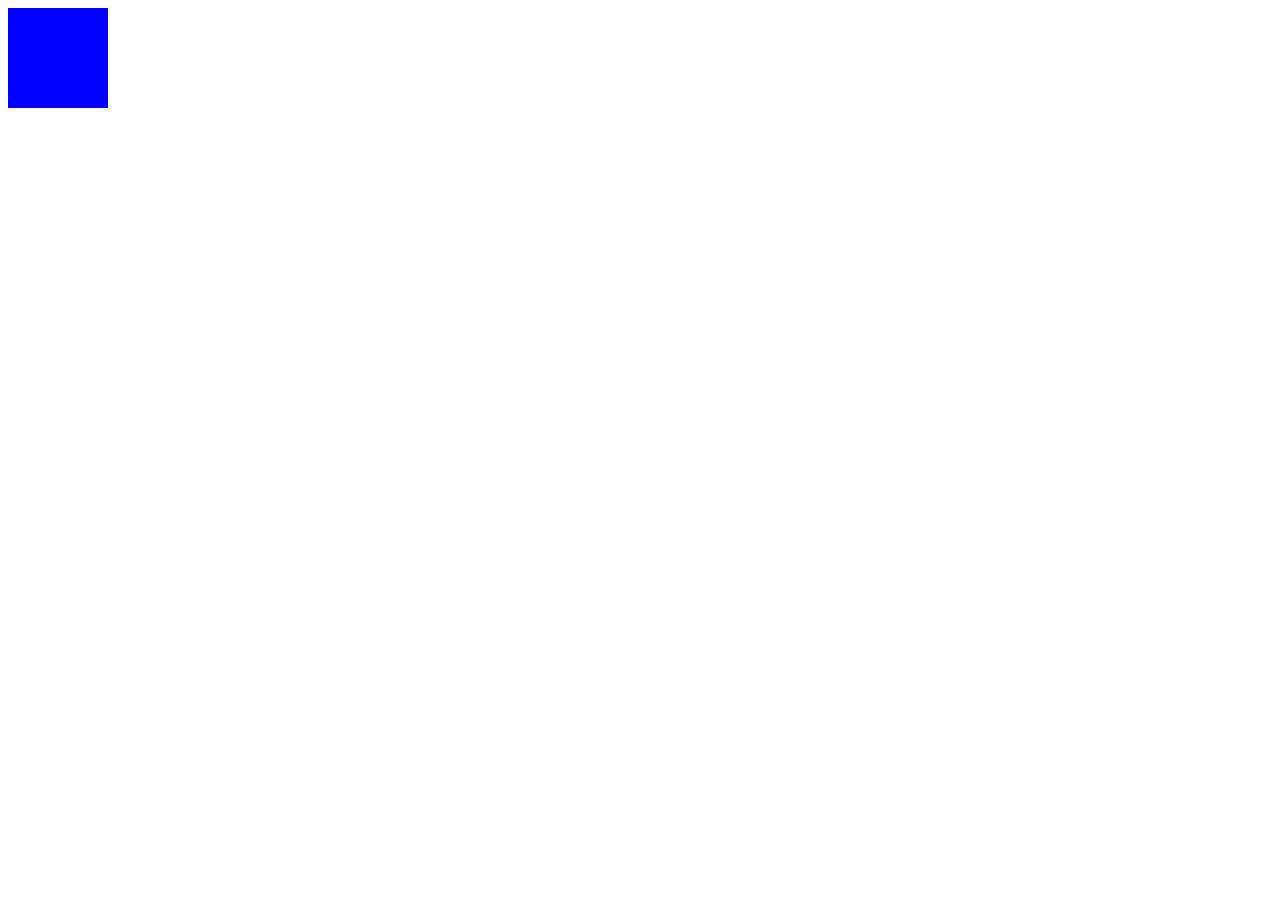
==== index.html @ 0063b30b "nev" ====
<!DOCTYPE html>
<html lang="en">
<head>
    <meta charset="UTF-8">
    <meta http-equiv="X-UA-Compatible" content="IE=edge">
    <meta name="viewport" content="width=device-width, initial-scale=1.0">
    <title>Document</title>
    <link rel="preconnect" href="https://fonts.googleapis.com">
    <link rel="preconnect" href="https://fonts.gstatic.com" crossorigin>
    <link href="https://fonts.googleapis.com/css2?family=Raleway:wght@700&family=Roboto:wght@400;500;700;900&display=swap" rel="stylesheet">
    <link rel="stylesheet" href="https://cdnjs.cloudflare.com/ajax/libs/modern-normalize/1.1.0/modern-normalize.min.css" integrity="sha512-wpPYUAdjBVSE4KJnH1VR1HeZfpl1ub8YT/NKx4PuQ5NmX2tKuGu6U/JRp5y+Y8XG2tV+wKQpNHVUX03MfMFn9Q==" crossorigin="anonymous" referrerpolicy="no-referrer" />
    <link rel="stylesheet" href="./css/style.css">
</head>
<body>
    <div class="transform">
        <div class="position">
    
        </div>
    </div>
</body>
</html>
---- css/style.css ----
.transform{
    width: 100px;
    height: 100px;
    background-color: blue;
    position: relative;
}

.positioin{
    position: absolute;
    width: 50px;
    height: 50px;
    background-color: cornsilk;
}
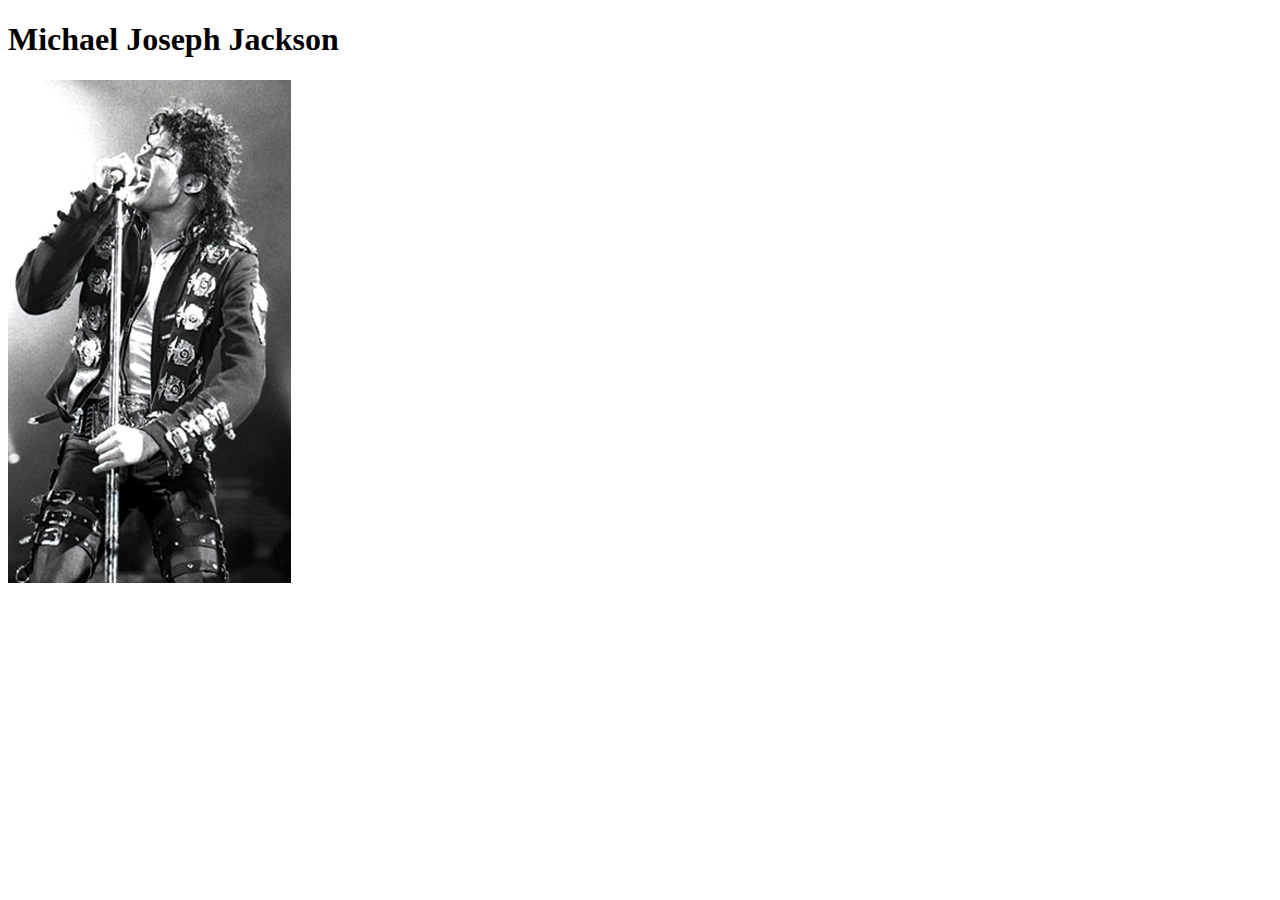
==== commit 953ede97: "new" ====
--- a/index.html
+++ b/index.html
@@ -9,13 +9,12 @@
     <link rel="preconnect" href="https://fonts.gstatic.com" crossorigin>
     <link href="https://fonts.googleapis.com/css2?family=Raleway:wght@700&family=Roboto:wght@400;500;700;900&display=swap" rel="stylesheet">
     <link rel="stylesheet" href="https://cdnjs.cloudflare.com/ajax/libs/modern-normalize/1.1.0/modern-normalize.min.css" integrity="sha512-wpPYUAdjBVSE4KJnH1VR1HeZfpl1ub8YT/NKx4PuQ5NmX2tKuGu6U/JRp5y+Y8XG2tV+wKQpNHVUX03MfMFn9Q==" crossorigin="anonymous" referrerpolicy="no-referrer" />
-    <link rel="stylesheet" href="./css/style.css">
+    <link rel="stylesheet" href="">
 </head>
 <body>
-    <div class="transform">
-        <div class="position">
-    
-        </div>
-    </div>
+    <main id="main">
+        <h1 id="title" class="header-title">Michael Joseph Jackson</h1>
+        <img src="./images/Michael_Jackson_in_1988.jpg" alt="photo">
+    </main>
 </body>
 </html>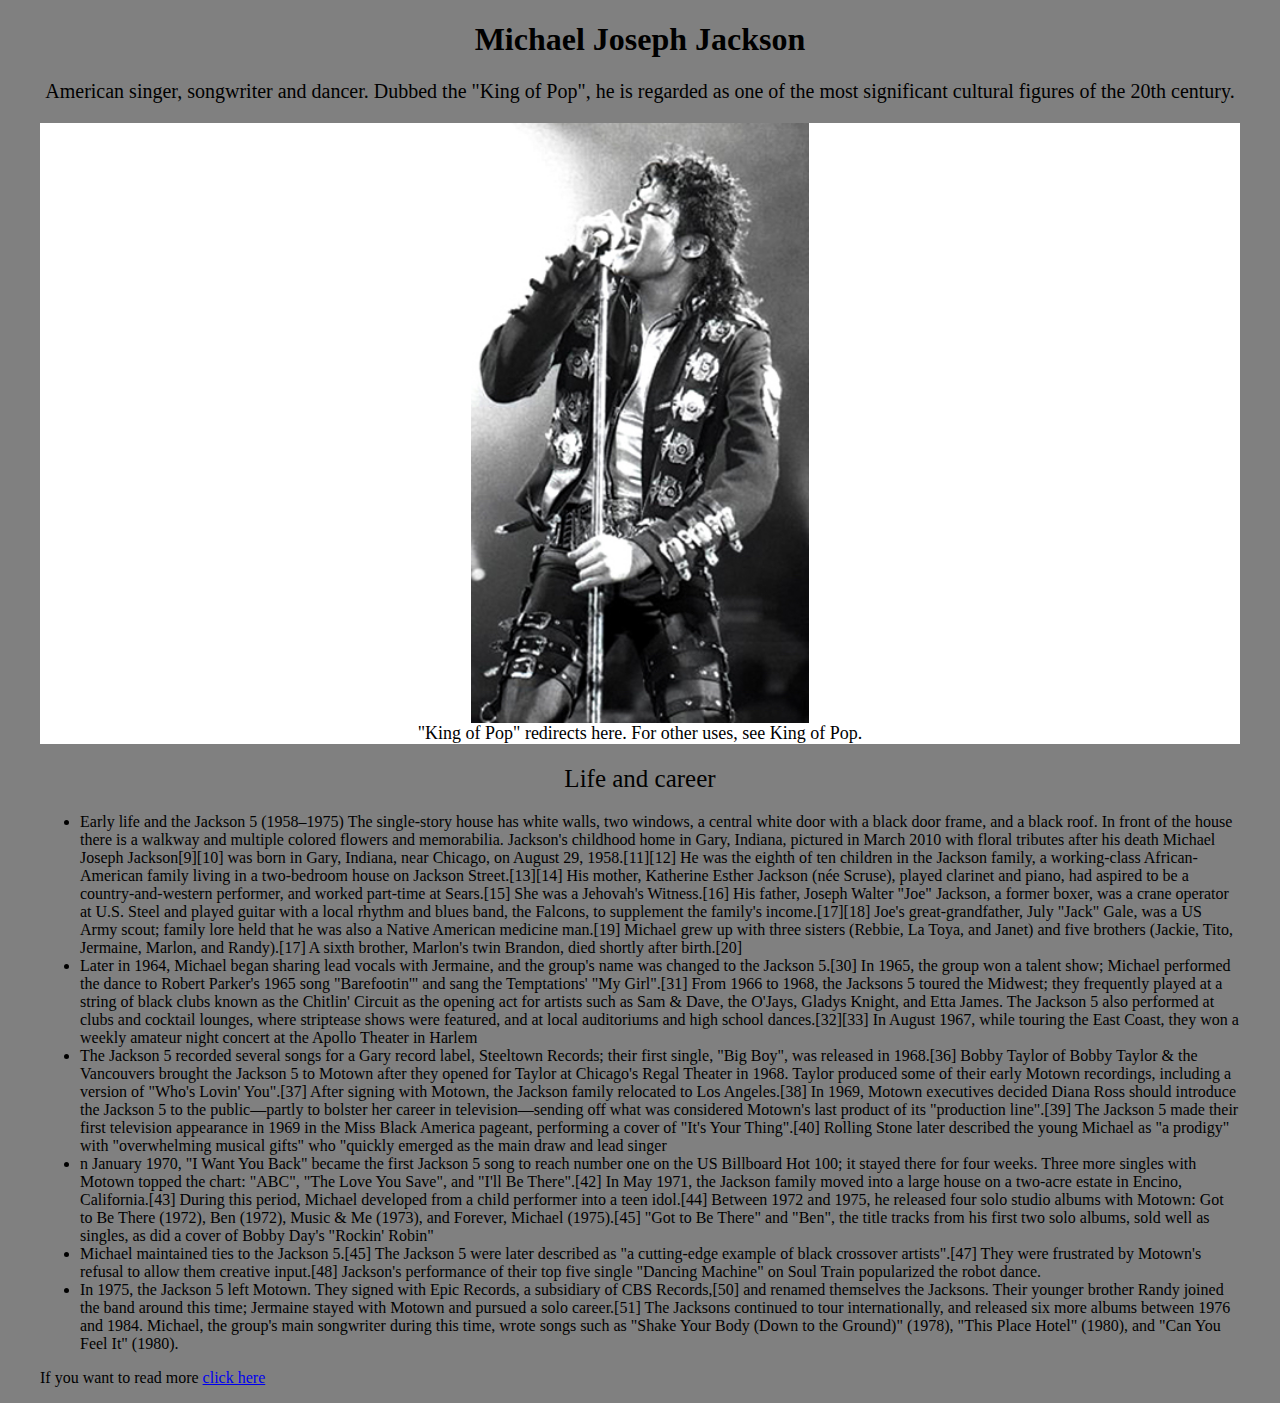
==== commit 73d97a49: "nev" ====
--- a/index.html
+++ b/index.html
@@ -9,12 +9,65 @@
     <link rel="preconnect" href="https://fonts.gstatic.com" crossorigin>
     <link href="https://fonts.googleapis.com/css2?family=Raleway:wght@700&family=Roboto:wght@400;500;700;900&display=swap" rel="stylesheet">
     <link rel="stylesheet" href="https://cdnjs.cloudflare.com/ajax/libs/modern-normalize/1.1.0/modern-normalize.min.css" integrity="sha512-wpPYUAdjBVSE4KJnH1VR1HeZfpl1ub8YT/NKx4PuQ5NmX2tKuGu6U/JRp5y+Y8XG2tV+wKQpNHVUX03MfMFn9Q==" crossorigin="anonymous" referrerpolicy="no-referrer" />
-    <link rel="stylesheet" href="">
+    <link rel="stylesheet" href="./css/styles.css">
 </head>
 <body>
     <main id="main">
         <h1 id="title" class="header-title">Michael Joseph Jackson</h1>
-        <img src="./images/Michael_Jackson_in_1988.jpg" alt="photo">
+        <p class="text">American singer, songwriter and dancer. Dubbed the "King of Pop", he is regarded as one of the most significant cultural
+        figures of the 20th century.</p>
+    <div id="img-div">
+        <img id="images" src="./images/Michael_Jackson_in_1988.jpg" alt="photo">
+        <figcaption id="img-caption">"King of Pop" redirects here. For other uses, see King of Pop.</figcaption>
+    </div>
+    <h2 class="main-title">Life and career</h2>
+    <ul class="">
+        <li>Early life and the Jackson 5 (1958–1975)
+        The single-story house has white walls, two windows, a central white door with a black door frame, and a black roof. In
+        front of the house there is a walkway and multiple colored flowers and memorabilia.
+        Jackson's childhood home in Gary, Indiana, pictured in March 2010 with floral tributes after his death
+        Michael Joseph Jackson[9][10] was born in Gary, Indiana, near Chicago, on August 29, 1958.[11][12] He was the eighth of
+        ten children in the Jackson family, a working-class African-American family living in a two-bedroom house on Jackson
+        Street.[13][14] His mother, Katherine Esther Jackson (née Scruse), played clarinet and piano, had aspired to be a
+        country-and-western performer, and worked part-time at Sears.[15] She was a Jehovah's Witness.[16] His father, Joseph
+        Walter "Joe" Jackson, a former boxer, was a crane operator at U.S. Steel and played guitar with a local rhythm and blues
+        band, the Falcons, to supplement the family's income.[17][18] Joe's great-grandfather, July "Jack" Gale, was a US Army
+        scout; family lore held that he was also a Native American medicine man.[19] Michael grew up with three sisters (Rebbie,
+        La Toya, and Janet) and five brothers (Jackie, Tito, Jermaine, Marlon, and Randy).[17] A sixth brother, Marlon's twin
+        Brandon, died shortly after birth.[20]</li>
+        <li>Later in 1964, Michael began sharing lead vocals with Jermaine, and the group's name was changed to the Jackson 5.[30] In 1965,
+        the group won a talent show; Michael performed the dance to Robert Parker's 1965 song "Barefootin'" and sang the
+        Temptations' "My Girl".[31] From 1966 to 1968, the Jacksons 5 toured the Midwest; they frequently played at a string of
+        black clubs known as the Chitlin' Circuit as the opening act for artists such as Sam & Dave, the O'Jays, Gladys Knight,
+        and Etta James. The Jackson 5 also performed at clubs and cocktail lounges, where striptease shows were featured, and at
+        local auditoriums and high school dances.[32][33] In August 1967, while touring the East Coast, they won a weekly
+        amateur night concert at the Apollo Theater in Harlem</li>
+        <li>The Jackson 5 recorded several songs for a Gary record label, Steeltown Records; their first single, "Big Boy", was
+        released in 1968.[36] Bobby Taylor of Bobby Taylor & the Vancouvers brought the Jackson 5 to Motown after they opened
+        for Taylor at Chicago's Regal Theater in 1968. Taylor produced some of their early Motown recordings, including a
+        version of "Who's Lovin' You".[37] After signing with Motown, the Jackson family relocated to Los Angeles.[38] In 1969,
+        Motown executives decided Diana Ross should introduce the Jackson 5 to the public—partly to bolster her career in
+        television—sending off what was considered Motown's last product of its "production line".[39] The Jackson 5 made their
+        first television appearance in 1969 in the Miss Black America pageant, performing a cover of "It's Your Thing".[40]
+        Rolling Stone later described the young Michael as "a prodigy" with "overwhelming musical gifts" who "quickly emerged as
+        the main draw and lead singer</li>
+        <li>n January 1970, "I Want You Back" became the first Jackson 5 song to reach number one on the US Billboard Hot 100; it
+        stayed there for four weeks. Three more singles with Motown topped the chart: "ABC", "The Love You Save", and "I'll Be
+        There".[42] In May 1971, the Jackson family moved into a large house on a two-acre estate in Encino, California.[43]
+        During this period, Michael developed from a child performer into a teen idol.[44] Between 1972 and 1975, he released
+        four solo studio albums with Motown: Got to Be There (1972), Ben (1972), Music & Me (1973), and Forever, Michael
+        (1975).[45] "Got to Be There" and "Ben", the title tracks from his first two solo albums, sold well as singles, as did a
+        cover of Bobby Day's "Rockin' Robin"</li>
+        <li>Michael maintained ties to the Jackson 5.[45] The Jackson 5 were later described as "a cutting-edge example of black
+        crossover artists".[47] They were frustrated by Motown's refusal to allow them creative input.[48] Jackson's performance
+        of their top five single "Dancing Machine" on Soul Train popularized the robot dance.</li>
+        <li>In 1975, the Jackson 5 left Motown. They signed with Epic Records, a subsidiary of CBS Records,[50] and renamed
+        themselves the Jacksons. Their younger brother Randy joined the band around this time; Jermaine stayed with Motown and
+        pursued a solo career.[51] The Jacksons continued to tour internationally, and released six more albums between 1976 and
+        1984. Michael, the group's main songwriter during this time, wrote songs such as "Shake Your Body (Down to the Ground)"
+        (1978), "This Place Hotel" (1980), and "Can You Feel It" (1980).</li>
+    </ul>
+    <p>If you want to read more <a id="tribute-link" href="https://en.wikipedia.org/wiki/Michael_Jackson" target="blank" >click here</a></p>
     </main>
 </body>
 </html>--- a/css/styles.css
+++ b/css/styles.css
@@ -0,0 +1,45 @@
+body {
+  background-color: grey;
+}
+
+#main {
+  width: 1200px;
+  padding-right: 20px;
+  padding-left: 20px;
+  margin-right: auto;
+  margin-left: auto;
+}
+
+.header-title {
+  text-align: center;
+}
+#img-div {
+  background-color: white;
+}
+#images {
+  display: block;
+  max-width: auto;
+  height: 600px;
+  margin-right: auto;
+  margin-left: auto;
+}
+
+.text {
+  text-align: center;
+  font-weight: 400;
+  font-size: 16px;
+  color: black;
+  font-weight: 400;
+  font-size: 20px;
+}
+#img-caption {
+  font-weight: 500;
+  font-size: 18px;
+  text-align: center;
+}
+
+.main-title {
+  font-weight: 500;
+  font-size: 25px;
+  text-align: center;
+}
